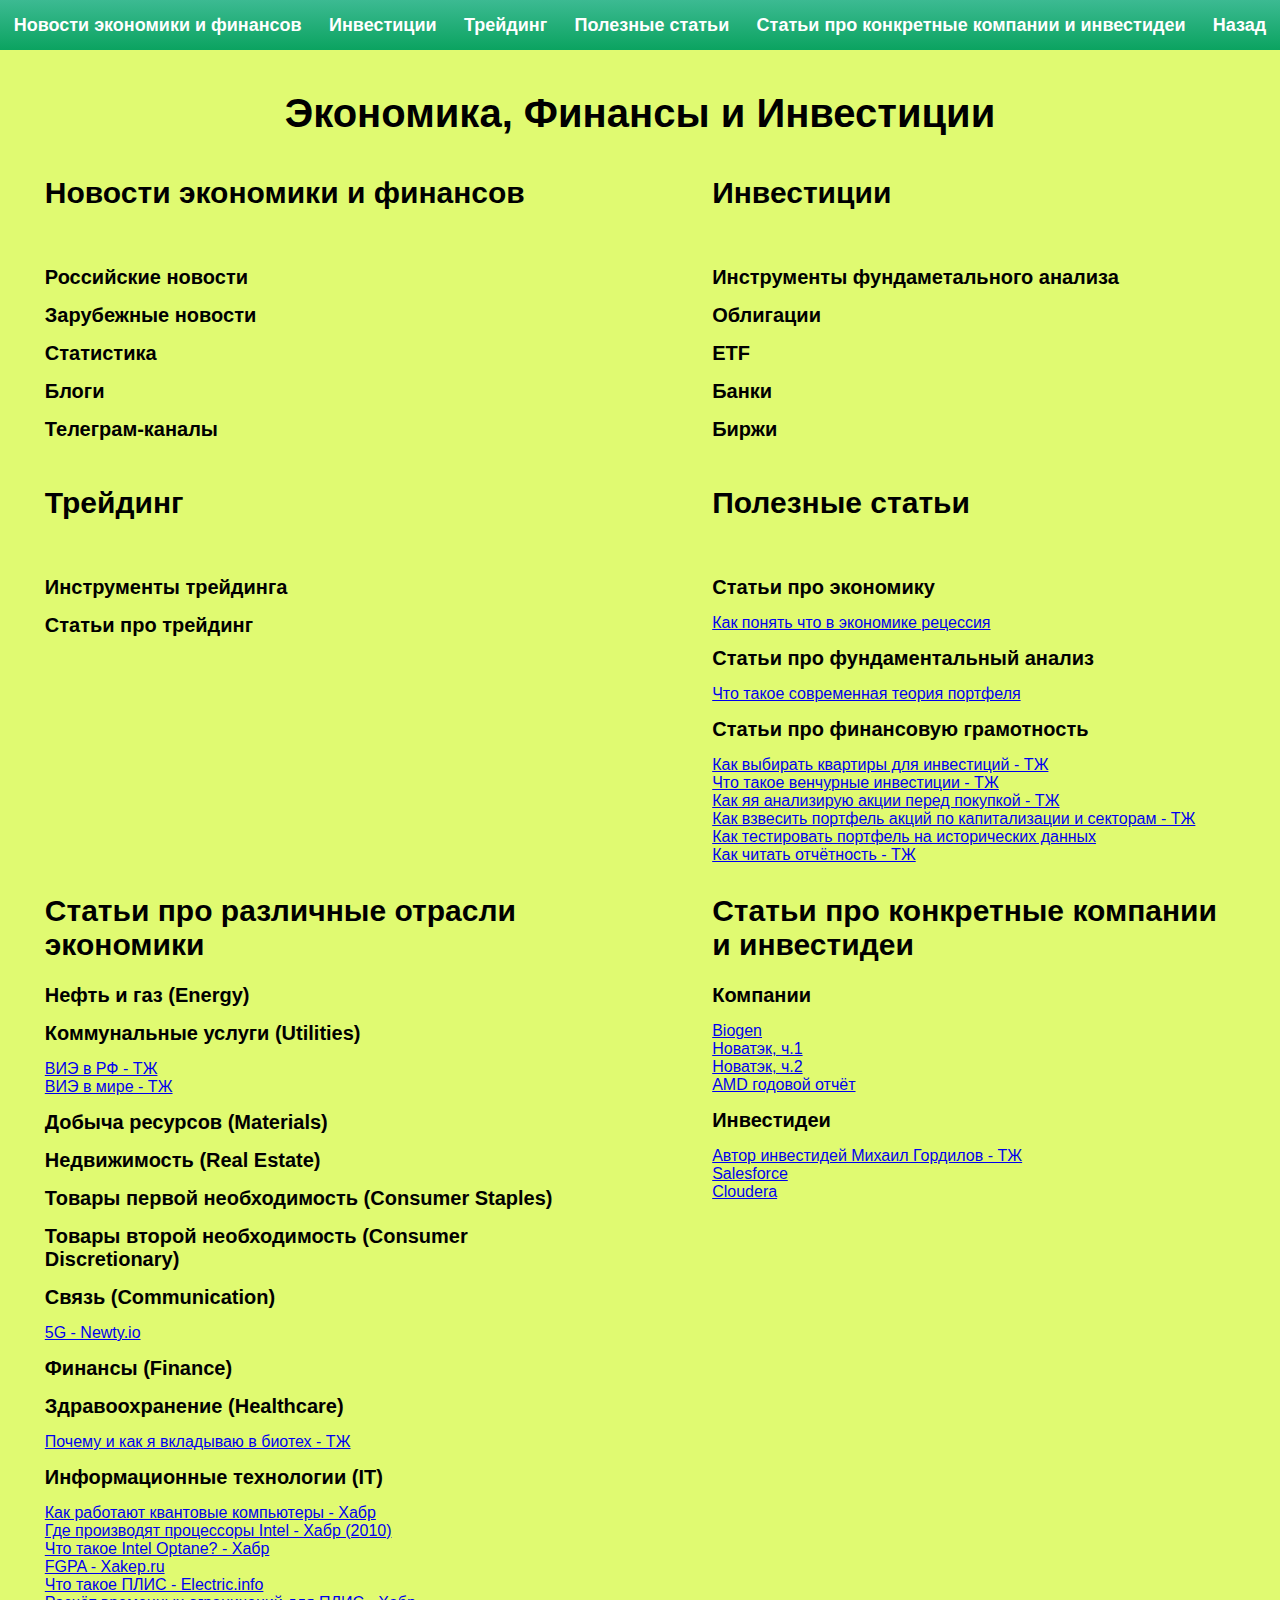
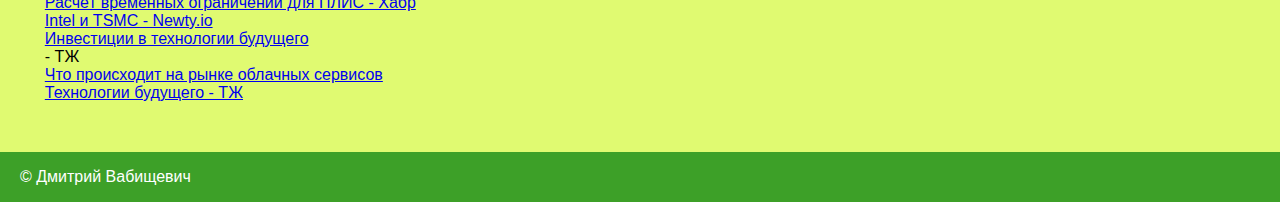
==== Economic.html @ ebc4e587 "first commit" ====
<!DOCTYPE html>
<html lang="en">
<head>
    <meta charset="UTF-8">
    <meta http-equiv="X-UA-Compatible" content="IE=edge">
    <meta name="viewport" content="width=device-width, initial-scale=1.0">
    <title>Экономика, Финансы и Инвестиции</title>
    <link rel="stylesheet" href="page/Economic.css">
</head>
<body class="economic">
    <header>
        <h1 class="main__header main__header_eco">Экономика, Финансы и Инвестиции</h1>
    </header>
    <nav class="navigation navigation_eco">
      <a class='navigation__section' href="#news">Новости экономики и финансов</a>
      <a class='navigation__section' href='#investments'>Инвестиции</a>
      <a class='navigation__section' href='#trading'>Трейдинг</a>
      <a class='navigation__section' href='#useful_articles'>Полезные статьи</a>
      <a class='navigation__section' href='#companies'>Статьи про конкретные компании и инвестидеи</a>
      <a class='navigation__section' href="index.html">Назад</a>
    </nav>
    <main class="main-eco">
      <section id="news" class="section__eco">
          <h2 class="main__header2_eco">Новости экономики и финансов</h2>
          <h3 class="main__header3_eco">Российские новости</h3>
          <a class="article" href="" target="_blank"></a>
          <h3 class="main__header3_eco">Зарубежные новости</h3>
          <a class="article" href="" target="_blank"></a>
          <h3 class="main__header3_eco">Статистика</h3>
          <a class="article" href="" target="_blank"></a>
          <h3 class="main__header3_eco">Блоги</h3>
          <a class="article" href="" target="_blank"></a>
          <h3 class="main__header3_eco">Телеграм-каналы</h3>
          <a class="article" href="" target="_blank"></a>
      </section>
      <section id="investments" class="section__eco">
          <h2 class="main__header2_eco">Инвестиции</h2>
          <h3 class="main__header3_eco">Инструменты фундаметального анализа</h3>
          <a class="article" href="" target="_blank"></a>
          <h3 class="main__header3_eco">Облигации</h3>
          <a class="article" href="" target="_blank"></a>
          <h3 class="main__header3_eco">ETF</h3>
          <a class="article" href="" target="_blank"></a>
          <h3 class="main__header3_eco">Банки</h3>
          <a class="article" href="" target="_blank"></a>
          <h3 class="main__header3_eco">Биржи</h3>
          <a class="article" href="" target="_blank"></a>
      </section>
      <section id="trading" class="section__eco">
          <h2 class="main__header2_eco">Трейдинг</h2>
          <h3 class="main__header3_eco">Инструменты трейдинга</h3>
          <a class="article" href="" target="_blank"></a>
          <h3 class="main__header3_eco">Статьи про трейдинг</h3>
          <a class="article" href="" target="_blank"></a>
      </section>
      <section id="useful_articles" class="section__eco">
          <h2 class="main__header2_eco">Полезные статьи</h2>
          <h3 class="main__header3_eco">Статьи про экономику</h3>
          <a class="article" href="https://journal.tinkoff.ru/guide/recession/" target="_blank">Как понять что в экономике рецессия</a>
          <h3 class="main__header3_eco">Статьи про фундаментальный анализ</h3>
          <a class="article" href="https://journal.tinkoff.ru/mpt/" target="_blank">Что такое современная теория портфеля</a>
          <h3 class="main__header3_eco">Статьи про финансовую грамотность</h3>
          <a class="article" href="https://journal.tinkoff.ru/posovetoval/" target="_blank">Как выбирать квартиры для инвестиций - ТЖ</a>
          <a class="article" href="https://journal.tinkoff.ru/guide/venture-invest/" target="_blank">Что такое венчурные инвестиции - ТЖ</a>
          <a class="article" href="https://journal.tinkoff.ru/analiz-emitenta/" target="_blank">Как яя анализирую акции перед покупкой - ТЖ</a>
          <a class="article" href="https://journal.tinkoff.ru/index-weights/" target="_blank">Как взвесить портфель акций по капитализации и секторам - ТЖ</a>
          <a class="article" href="https://journal.tinkoff.ru/portfolio-visualizer/" target="_blank">Как тестировать портфель на исторических данных</a>
          <a class="article" href="https://journal.tinkoff.ru/finotchetnost/" target="_blank">Как читать отчётность - ТЖ</a>
          <a class="article" href="" target="_blank"></a>
          <a class="article" href="" target="_blank"></a>
      </section>
      <section id="industries" class="section__eco">
        <h2 class="main__header2_eco">Статьи про различные отрасли экономики</h2>
        <h3 class="main__header3_eco">Нефть и газ (Energy)</h3>
        <a class="article" href="" target="_blank"></a>
        <h3 class="main__header3_eco">Коммунальные услуги (Utilities)</h3>
        <a class="article" href="https://journal.tinkoff.ru/russia-green-energy/" target="_blank">ВИЭ в РФ - ТЖ</a>
        <a class="article" href="https://journal.tinkoff.ru/green-energy/" target="_blank">ВИЭ в мире - ТЖ</a>
        <a class="article" href="" target="_blank"></a>
        <h3 class="main__header3_eco">Добыча ресурсов (Materials)</h3>
        <a class="article" href="" target="_blank"></a>
        <h3 class="main__header3_eco">Недвижимость (Real Estate)</h3>
        <a class="article" href="" target="_blank"></a>
        <h3 class="main__header3_eco">Товары первой необходимость (Consumer Staples)</h3>
        <a class="article" href="" target="_blank"></a>
        <h3 class="main__header3_eco">Товары второй необходимость (Consumer Discretionary)</h3>
        <a class="article" href="" target="_blank"></a>
        <h3 class="main__header3_eco">Связь (Communication)</h3>
        <a class="article" href="https://explore.newty.io/t/statya-5g-pyatoe-pokolenie-mobilnoj-svyazi/122" target="_blank">5G - Newty.io</a>
        <a class="article" href="" target="_blank"></a>
        <h3 class="main__header3_eco">Финансы (Finance)</h3>
        <a class="article" href="" target="_blank"></a>
        <h3 class="main__header3_eco">Здравоохранение (Healthcare)</h3>
        <a class="article" href="https://journal.tinkoff.ru/biotech/" target="_blank">Почему и как я вкладываю в биотех - ТЖ</a>
        <h3 class="main__header3_eco">Информационные технологии (IT)</h3>
        <a class="article" href="https://habr.com/ru/post/480480/" target="_blank">Как работают квантовые компьютеры - Хабр</a>
        <a class="article" href="https://habr.com/ru/company/intel/blog/109339/" target="_blank">Где производят процессоры Intel - Хабр (2010)</a>
        <a class="article" href="https://habr.com/ru/company/intel/blog/370729/" target="_blank">Что такое Intel Optane? - Хабр</a>
        <a class="article" href="https://xakep.ru/2018/11/15/fpga/" target="_blank">FGPA - Xakep.ru</a>
        <a class="article" href="http://electrik.info/microcontroller/1501-chto-takoe-plis-prostym-yazykom-dlya-nachinayuschih.html#:~:text=%D0%9F%D1%80%D0%BE%D0%B3%D1%80%D0%B0%D0%BC%D0%BC%D0%B8%D1%80%D1%83%D0%B5%D0%BC%D1%8B%D0%B5%20%D0%BB%D0%BE%D0%B3%D0%B8%D1%87%D0%B5%D1%81%D0%BA%D0%B8%D0%B5%20%D0%B8%D0%BD%D1%82%D0%B5%D0%B3%D1%80%D0%B0%D0%BB%D1%8C%D0%BD%D1%8B%D0%B5%20%D1%81%D1%85%D0%B5%D0%BC%D1%8B%20(%D0%9F%D0%9B%D0%98%D0%A1,%D1%87%D0%B8%D0%BF%D0%B0%20%D1%81%D0%B4%D0%B5%D0%BB%D0%B0%D1%82%D1%8C%20%D1%86%D0%B5%D0%BB%D1%8B%D0%B9%20%D1%80%D1%8F%D0%B4%20%D0%BF%D1%80%D0%BE%D0%B5%D0%BA%D1%82%D0%BE%D0%B2." target="_blank">Что такое ПЛИС - Electric.info</a>
        <a class="article" href="https://habr.com/ru/post/511250/" target="_blank">Расчёт временных ограничений для ПЛИС - Хабр</a>
        <a class="article" href="https://explore.newty.io/t/chipy-oborudovanie-i-vyshki/113/6" target="_blank">Intel и TSMC - Newty.io</a>
        <a class="article" href="https://journal.tinkoff.ru/invest-in-future/" target="_blank">Инвестиции в технологии будущего</a> - ТЖ
        <a class="article" href="https://journal.tinkoff.ru/cloud-invest/" target="_blank">Что происходит на рынке облачных сервисов</a>
        <a class="article" href="https://journal.tinkoff.ru/short/bigideas2020/" target="_blank">Технологии будущего - ТЖ</a>
        <a class="article" href="" target="_blank"></a>
        <a class="article" href="" target="_blank"></a>
        <a class="article" href="" target="_blank"></a>
      </section>
      <section id="companies" class="section__eco">
          <h2 class="main__header2_eco">Статьи про конкретные компании и инвестидеи</h2>
          <h3 class="main__header3_eco">Компании</h3>
          <a class="article" href="https://journal.tinkoff.ru/biogen/" target="_blank">Biogen</a>
          <a class="article" href="https://journal.tinkoff.ru/nvtk-1/" target="_blank">Новатэк, ч.1</a>
          <a class="article" href="https://journal.tinkoff.ru/nvtk-2/" target="_blank">Новатэк, ч.2</a>
          <a class="article" href="https://journal.tinkoff.ru/news/review-amd/" target="_blank">AMD годовой отчёт</a>
          <a class="article" href="" target="_blank"></a>
          <a class="article" href="" target="_blank"></a>
          <h3 class="main__header3_eco">Инвестидеи</h3>
          <a class="article" href="https://journal.tinkoff.ru/user19050/" target="_blank">Автор инвестидей Михаил Гордилов - ТЖ</a>
          <a class="article" href="https://journal.tinkoff.ru/news/idea-salesforce/" target="_blank">Salesforce</a>
          <a class="article" href="https://journal.tinkoff.ru/news/idea-cloudera/" target="_blank">Cloudera</a>
          <a class="article" href="" target="_blank"></a>
          <a class="article" href="" target="_blank"></a>
      </main>
    <footer class="footer_eco">
        © Дмитрий Вабищевич
    </footer>
</body>
</html>
---- page/Economic.css ----
* {
  margin: 0;
  padding: 0;
  box-sizing: border-box;
  font-family: Arial, Helvetica, sans-serif;
}

.navigation {
  min-height: 50px;
  width: 100%;
  display: flex;
  justify-content: space-around;
  align-items: center;
  background-image: linear-gradient(-225deg, #FF057C 0%, #8D0B93 50%, #321575 100%);
  position: fixed;
  top: 0;
}

.navigation_eco {
  background-image: linear-gradient(to top, #0ba360 0%, #3cba92 100%);
}

.navigation__section {
    text-decoration: none;
    color: white;
    font-weight: bold;
    font-size: 18px;
}

.navigation__section:hover {
  opacity: .7;
  transition: opacity 0.5s;
}

.economic {
  padding: 70px 0;
  position: relative;
  background-color: #E0FA71;
}

.main-eco {
  display: flex;
  justify-content: space-between;
  flex-wrap: wrap;
  /* column-gap: 20px; */
  width: 93%;
  margin: 0 auto;
}

.section__eco {
  width: 523px;
  margin-bottom: 30px;
}

.main__header {
  color: white;
  font-weight: bold;
  font-size: 40px;
  line-height: 1.15;
  margin-bottom: 10px;
}

.main__header_eco {
  color: black;
  margin: 20px auto 40px;
  text-align: center;
}

.main__header2_eco {
  min-height: 70px;
  font-weight: bold;
  font-size: 30px;
  margin-bottom: 20px;
}

.main__header3_eco {
  font-weight: bold;
  font-size: 20px;
  margin: 15px 0;
}

.main__list {
  list-style: none;
  color: white;
  font-weight: normal;
  font-size: 16px;
}

.article {
    display: block;
}

footer {
  height: 50px;
  width: 100%;
  position: absolute;
  bottom: 0;
  left: 0;
  display: flex;
  justify-content: space-between;
  align-items: center;
  padding: 0 20px;
  box-sizing: border-box;
  /* background-color: brown; */
  background-image: linear-gradient(to right, brown, #8B0000);
  color: white;
}

.footer_eco {
  background-image: none;
  background-color: #3DA028;
}
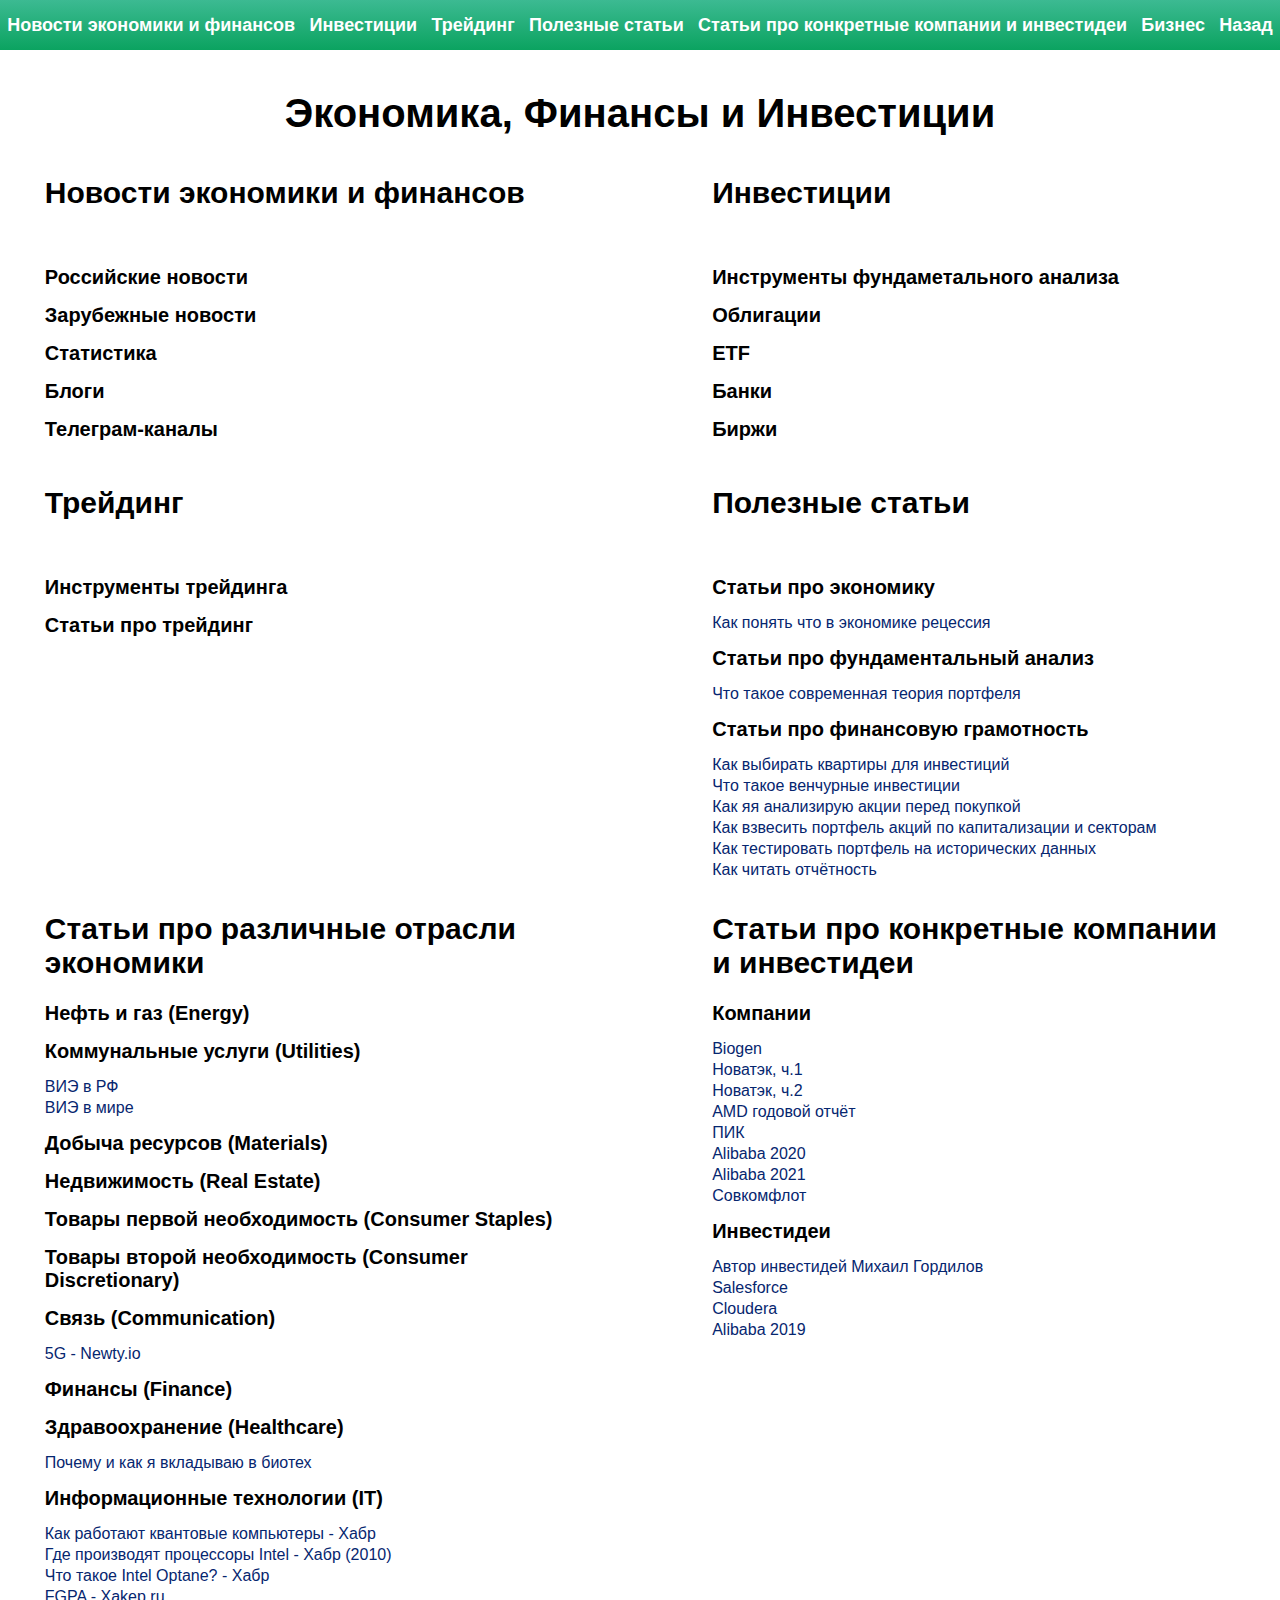
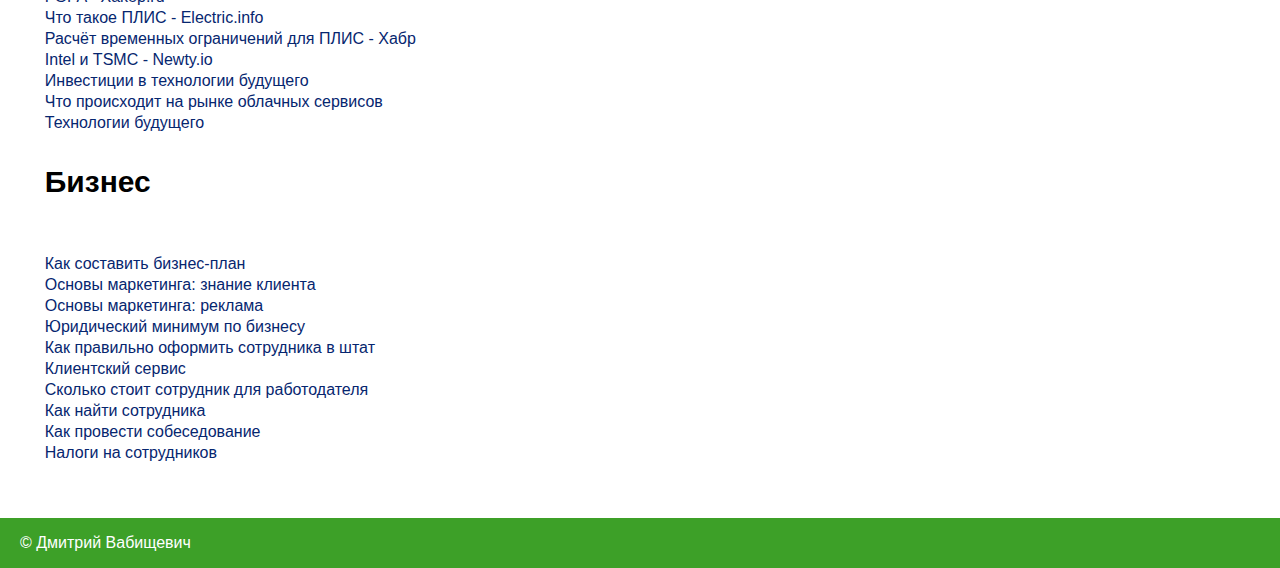
==== commit a1feb9b3: "third" ====
--- a/Economic.html
+++ b/Economic.html
@@ -8,18 +8,22 @@
     <link rel="stylesheet" href="page/Economic.css">
 </head>
 <body class="economic">
+
     <header>
         <h1 class="main__header main__header_eco">Экономика, Финансы и Инвестиции</h1>
     </header>
+
     <nav class="navigation navigation_eco">
       <a class='navigation__section' href="#news">Новости экономики и финансов</a>
       <a class='navigation__section' href='#investments'>Инвестиции</a>
       <a class='navigation__section' href='#trading'>Трейдинг</a>
       <a class='navigation__section' href='#useful_articles'>Полезные статьи</a>
       <a class='navigation__section' href='#companies'>Статьи про конкретные компании и инвестидеи</a>
+      <a class='navigation__section' href="#business">Бизнес</a>
       <a class='navigation__section' href="index.html">Назад</a>
     </nav>
     <main class="main-eco">
+
       <section id="news" class="section__eco">
           <h2 class="main__header2_eco">Новости экономики и финансов</h2>
           <h3 class="main__header3_eco">Российские новости</h3>
@@ -33,6 +37,7 @@
           <h3 class="main__header3_eco">Телеграм-каналы</h3>
           <a class="article" href="" target="_blank"></a>
       </section>
+
       <section id="investments" class="section__eco">
           <h2 class="main__header2_eco">Инвестиции</h2>
           <h3 class="main__header3_eco">Инструменты фундаметального анализа</h3>
@@ -46,6 +51,7 @@
           <h3 class="main__header3_eco">Биржи</h3>
           <a class="article" href="" target="_blank"></a>
       </section>
+
       <section id="trading" class="section__eco">
           <h2 class="main__header2_eco">Трейдинг</h2>
           <h3 class="main__header3_eco">Инструменты трейдинга</h3>
@@ -53,6 +59,7 @@
           <h3 class="main__header3_eco">Статьи про трейдинг</h3>
           <a class="article" href="" target="_blank"></a>
       </section>
+
       <section id="useful_articles" class="section__eco">
           <h2 class="main__header2_eco">Полезные статьи</h2>
           <h3 class="main__header3_eco">Статьи про экономику</h3>
@@ -60,22 +67,23 @@
           <h3 class="main__header3_eco">Статьи про фундаментальный анализ</h3>
           <a class="article" href="https://journal.tinkoff.ru/mpt/" target="_blank">Что такое современная теория портфеля</a>
           <h3 class="main__header3_eco">Статьи про финансовую грамотность</h3>
-          <a class="article" href="https://journal.tinkoff.ru/posovetoval/" target="_blank">Как выбирать квартиры для инвестиций - ТЖ</a>
-          <a class="article" href="https://journal.tinkoff.ru/guide/venture-invest/" target="_blank">Что такое венчурные инвестиции - ТЖ</a>
-          <a class="article" href="https://journal.tinkoff.ru/analiz-emitenta/" target="_blank">Как яя анализирую акции перед покупкой - ТЖ</a>
-          <a class="article" href="https://journal.tinkoff.ru/index-weights/" target="_blank">Как взвесить портфель акций по капитализации и секторам - ТЖ</a>
+          <a class="article" href="https://journal.tinkoff.ru/posovetoval/" target="_blank">Как выбирать квартиры для инвестиций</a>
+          <a class="article" href="https://journal.tinkoff.ru/guide/venture-invest/" target="_blank">Что такое венчурные инвестиции</a>
+          <a class="article" href="https://journal.tinkoff.ru/analiz-emitenta/" target="_blank">Как яя анализирую акции перед покупкой</a>
+          <a class="article" href="https://journal.tinkoff.ru/index-weights/" target="_blank">Как взвесить портфель акций по капитализации и секторам</a>
           <a class="article" href="https://journal.tinkoff.ru/portfolio-visualizer/" target="_blank">Как тестировать портфель на исторических данных</a>
-          <a class="article" href="https://journal.tinkoff.ru/finotchetnost/" target="_blank">Как читать отчётность - ТЖ</a>
+          <a class="article" href="https://journal.tinkoff.ru/finotchetnost/" target="_blank">Как читать отчётность</a>
           <a class="article" href="" target="_blank"></a>
           <a class="article" href="" target="_blank"></a>
       </section>
+
       <section id="industries" class="section__eco">
         <h2 class="main__header2_eco">Статьи про различные отрасли экономики</h2>
         <h3 class="main__header3_eco">Нефть и газ (Energy)</h3>
         <a class="article" href="" target="_blank"></a>
         <h3 class="main__header3_eco">Коммунальные услуги (Utilities)</h3>
-        <a class="article" href="https://journal.tinkoff.ru/russia-green-energy/" target="_blank">ВИЭ в РФ - ТЖ</a>
-        <a class="article" href="https://journal.tinkoff.ru/green-energy/" target="_blank">ВИЭ в мире - ТЖ</a>
+        <a class="article" href="https://journal.tinkoff.ru/russia-green-energy/" target="_blank">ВИЭ в РФ</a>
+        <a class="article" href="https://journal.tinkoff.ru/green-energy/" target="_blank">ВИЭ в мире</a>
         <a class="article" href="" target="_blank"></a>
         <h3 class="main__header3_eco">Добыча ресурсов (Materials)</h3>
         <a class="article" href="" target="_blank"></a>
@@ -91,7 +99,7 @@
         <h3 class="main__header3_eco">Финансы (Finance)</h3>
         <a class="article" href="" target="_blank"></a>
         <h3 class="main__header3_eco">Здравоохранение (Healthcare)</h3>
-        <a class="article" href="https://journal.tinkoff.ru/biotech/" target="_blank">Почему и как я вкладываю в биотех - ТЖ</a>
+        <a class="article" href="https://journal.tinkoff.ru/biotech/" target="_blank">Почему и как я вкладываю в биотех</a>
         <h3 class="main__header3_eco">Информационные технологии (IT)</h3>
         <a class="article" href="https://habr.com/ru/post/480480/" target="_blank">Как работают квантовые компьютеры - Хабр</a>
         <a class="article" href="https://habr.com/ru/company/intel/blog/109339/" target="_blank">Где производят процессоры Intel - Хабр (2010)</a>
@@ -100,13 +108,14 @@
         <a class="article" href="http://electrik.info/microcontroller/1501-chto-takoe-plis-prostym-yazykom-dlya-nachinayuschih.html#:~:text=%D0%9F%D1%80%D0%BE%D0%B3%D1%80%D0%B0%D0%BC%D0%BC%D0%B8%D1%80%D1%83%D0%B5%D0%BC%D1%8B%D0%B5%20%D0%BB%D0%BE%D0%B3%D0%B8%D1%87%D0%B5%D1%81%D0%BA%D0%B8%D0%B5%20%D0%B8%D0%BD%D1%82%D0%B5%D0%B3%D1%80%D0%B0%D0%BB%D1%8C%D0%BD%D1%8B%D0%B5%20%D1%81%D1%85%D0%B5%D0%BC%D1%8B%20(%D0%9F%D0%9B%D0%98%D0%A1,%D1%87%D0%B8%D0%BF%D0%B0%20%D1%81%D0%B4%D0%B5%D0%BB%D0%B0%D1%82%D1%8C%20%D1%86%D0%B5%D0%BB%D1%8B%D0%B9%20%D1%80%D1%8F%D0%B4%20%D0%BF%D1%80%D0%BE%D0%B5%D0%BA%D1%82%D0%BE%D0%B2." target="_blank">Что такое ПЛИС - Electric.info</a>
         <a class="article" href="https://habr.com/ru/post/511250/" target="_blank">Расчёт временных ограничений для ПЛИС - Хабр</a>
         <a class="article" href="https://explore.newty.io/t/chipy-oborudovanie-i-vyshki/113/6" target="_blank">Intel и TSMC - Newty.io</a>
-        <a class="article" href="https://journal.tinkoff.ru/invest-in-future/" target="_blank">Инвестиции в технологии будущего</a> - ТЖ
+        <a class="article" href="https://journal.tinkoff.ru/invest-in-future/" target="_blank">Инвестиции в технологии будущего</a>
         <a class="article" href="https://journal.tinkoff.ru/cloud-invest/" target="_blank">Что происходит на рынке облачных сервисов</a>
-        <a class="article" href="https://journal.tinkoff.ru/short/bigideas2020/" target="_blank">Технологии будущего - ТЖ</a>
+        <a class="article" href="https://journal.tinkoff.ru/short/bigideas2020/" target="_blank">Технологии будущего</a>
         <a class="article" href="" target="_blank"></a>
         <a class="article" href="" target="_blank"></a>
         <a class="article" href="" target="_blank"></a>
       </section>
+
       <section id="companies" class="section__eco">
           <h2 class="main__header2_eco">Статьи про конкретные компании и инвестидеи</h2>
           <h3 class="main__header3_eco">Компании</h3>
@@ -114,17 +123,42 @@
           <a class="article" href="https://journal.tinkoff.ru/nvtk-1/" target="_blank">Новатэк, ч.1</a>
           <a class="article" href="https://journal.tinkoff.ru/nvtk-2/" target="_blank">Новатэк, ч.2</a>
           <a class="article" href="https://journal.tinkoff.ru/news/review-amd/" target="_blank">AMD годовой отчёт</a>
+          <a class="article" href="https://journal.tinkoff.ru/news/pik-sz2020/" target="_blank">ПИК</a>
+          <a class="article" href="https://journal.tinkoff.ru/news/review-alibaba/" target="_blank">Alibaba 2020</a>
+          <a class="article" href="https://journal.tinkoff.ru/news/review-alibaba2020/" target="_blank">Alibaba 2021</a>
+          <a class="article" href="https://investcafe.ru/blogs/22555/posts/87361" target="_blank">Совкомфлот</a>
+          <a class="article" href="" target="_blank"></a>
+          <h3 class="main__header3_eco">Инвестидеи</h3>
+          <a class="article" href="https://journal.tinkoff.ru/user19050/" target="_blank">Автор инвестидей Михаил Гордилов</a>
+          <a class="article" href="https://journal.tinkoff.ru/news/idea-salesforce/" target="_blank">Salesforce</a>
+          <a class="article" href="https://journal.tinkoff.ru/news/idea-cloudera/" target="_blank">Cloudera</a>
+          <a class="article" href="https://journal.tinkoff.ru/news/idea-alibaba/" target="_blank">Alibaba 2019</a>
           <a class="article" href="" target="_blank"></a>
           <a class="article" href="" target="_blank"></a>
-          <h3 class="main__header3_eco">Инвестидеи</h3>
-          <a class="article" href="https://journal.tinkoff.ru/user19050/" target="_blank">Автор инвестидей Михаил Гордилов - ТЖ</a>
-          <a class="article" href="https://journal.tinkoff.ru/news/idea-salesforce/" target="_blank">Salesforce</a>
-          <a class="article" href="https://journal.tinkoff.ru/news/idea-cloudera/" target="_blank">Cloudera</a>
-          <a class="article" href="" target="_blank"></a>
-          <a class="article" href="" target="_blank"></a>
-      </main>
+      </section>
+
+      <section id="business" class="section__eco">
+            <h2 class="main__header2_eco">Бизнес</h2>
+            <a class="article" href="https://journal.tinkoff.ru/guide/business-plan/" target="_blank">Как составить бизнес-план</a>
+            <a class="article" href="https://journal.tinkoff.ru/marketing-basics/" target="_blank">Основы маркетинга: знание клиента</a>
+            <a class="article" href="https://journal.tinkoff.ru/marketing-ads/" target="_blank">Основы маркетинга: реклама</a>
+            <a class="article" href="https://journal.tinkoff.ru/basic-law/" target="_blank">Юридический минимум по бизнесу</a>
+            <a class="article" href="https://journal.tinkoff.ru/vshtate/" target="_blank">Как правильно оформить сотрудника в штат</a>
+            <a class="article" href="https://journal.tinkoff.ru/client-service/" target="_blank">Клиентский сервис</a>
+            <a class="article" href="https://journal.tinkoff.ru/staff-costs/" target="_blank">Сколько стоит сотрудник для работодателя</a>
+            <a class="article" href="https://journal.tinkoff.ru/guide/rabotnik-naydis/" target="_blank">Как найти сотрудника</a>
+            <a class="article" href="https://journal.tinkoff.ru/guide/job-interview/" target="_blank">Как провести собеседование</a>
+            <a class="article" href="https://journal.tinkoff.ru/otchet/" target="_blank">Налоги на сотрудников</a>
+            <a class="article" href="" target="_blank"></a>
+      </section>
+
+    </main>
+
     <footer class="footer_eco">
         © Дмитрий Вабищевич
     </footer>
+
 </body>
-</html>+</html>
+
+<a class="article" href="" target="_blank"></a>--- a/page/Economic.css
+++ b/page/Economic.css
@@ -1,3 +1,5 @@
+@import url(../Blocks/article/article.css);
+
 * {
   margin: 0;
   padding: 0;
@@ -35,7 +37,7 @@
 .economic {
   padding: 70px 0;
   position: relative;
-  background-color: #E0FA71;
+  /* background-color: #E0FA71; */
 }
 
 .main-eco {
@@ -86,10 +88,6 @@
   font-size: 16px;
 }
 
-.article {
-    display: block;
-}
-
 footer {
   height: 50px;
   width: 100%;
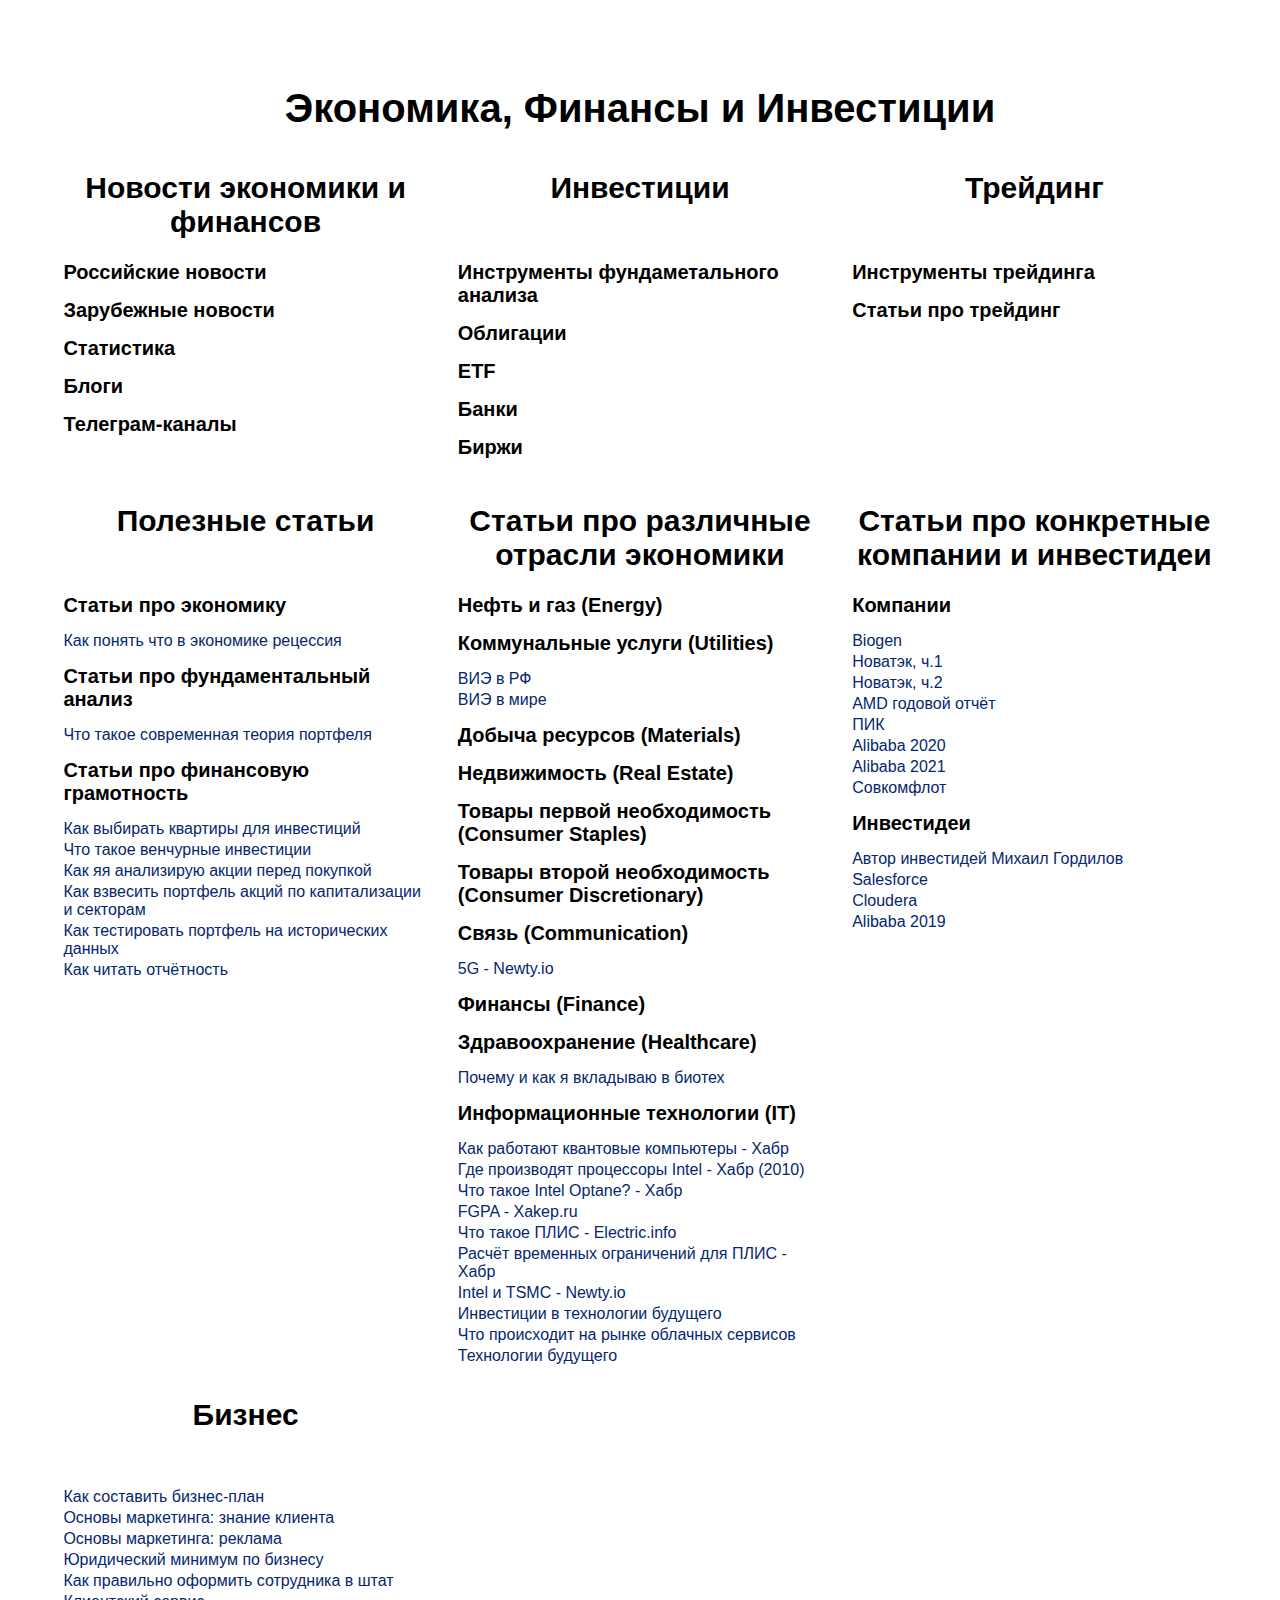
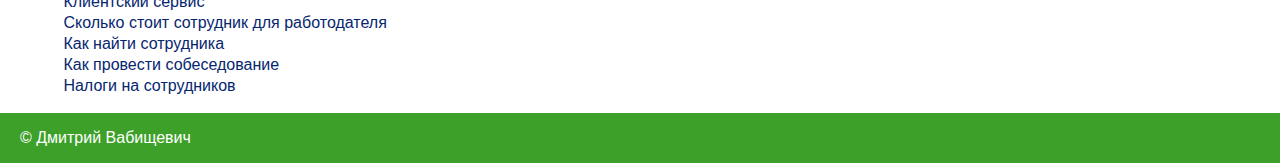
==== commit 88c60679: "feat: добавить новые ссылки в IT и отредактировать CSS в IT" ====
--- a/Economic.html
+++ b/Economic.html
@@ -7,154 +7,156 @@
     <title>Экономика, Финансы и Инвестиции</title>
     <link rel="stylesheet" href="page/Economic.css">
 </head>
-<body class="economic">
+<body class="root">
 
-    <header>
-        <h1 class="main__header main__header_eco">Экономика, Финансы и Инвестиции</h1>
-    </header>
+    <nav class="navigation navigation_place_eco">
+      <a class='navigation__item' href="#news">Новости экономики и финансов</a>
+      <a class='navigation__item' href='#investments'>Инвестиции</a>
+      <a class='navigation__item' href='#trading'>Трейдинг</a>
+      <a class='navigation__item' href='#useful_articles'>Полезные статьи</a>
+      <a class='navigation__item' href='#companies'>Статьи про конкретные компании и инвестидеи</a>
+      <a class='navigation__item' href="#business">Бизнес</a>
+      <a class='navigation__item' href="index.html">Назад</a>
+    </nav>
 
-    <nav class="navigation navigation_eco">
-      <a class='navigation__section' href="#news">Новости экономики и финансов</a>
-      <a class='navigation__section' href='#investments'>Инвестиции</a>
-      <a class='navigation__section' href='#trading'>Трейдинг</a>
-      <a class='navigation__section' href='#useful_articles'>Полезные статьи</a>
-      <a class='navigation__section' href='#companies'>Статьи про конкретные компании и инвестидеи</a>
-      <a class='navigation__section' href="#business">Бизнес</a>
-      <a class='navigation__section' href="index.html">Назад</a>
-    </nav>
-    <main class="main-eco">
+    <main class="main">
 
-      <section id="news" class="section__eco">
-          <h2 class="main__header2_eco">Новости экономики и финансов</h2>
-          <h3 class="main__header3_eco">Российские новости</h3>
+      <header>
+        <h1 class="main__title main__title_place_eco">Экономика, Финансы и Инвестиции</h1>
+      </header>
+      <div class="container">
+        <section id="news" class="section">
+            <h2 class="section__title">Новости экономики и финансов</h2>
+            <h3 class="section__title2">Российские новости</h3>
+            <a class="article" href="" target="_blank"></a>
+            <h3 class="section__title2">Зарубежные новости</h3>
+            <a class="article" href="" target="_blank"></a>
+            <h3 class="section__title2">Статистика</h3>
+            <a class="article" href="" target="_blank"></a>
+            <h3 class="section__title2">Блоги</h3>
+            <a class="article" href="" target="_blank"></a>
+            <h3 class="section__title2">Телеграм-каналы</h3>
+            <a class="article" href="" target="_blank"></a>
+        </section>
+
+        <section id="investments" class="section">
+            <h2 class="section__title">Инвестиции</h2>
+            <h3 class="section__title2">Инструменты фундаметального анализа</h3>
+            <a class="article" href="" target="_blank"></a>
+            <h3 class="section__title2">Облигации</h3>
+            <a class="article" href="" target="_blank"></a>
+            <h3 class="section__title2">ETF</h3>
+            <a class="article" href="" target="_blank"></a>
+            <h3 class="section__title2">Банки</h3>
+            <a class="article" href="" target="_blank"></a>
+            <h3 class="section__title2">Биржи</h3>
+            <a class="article" href="" target="_blank"></a>
+        </section>
+
+        <section id="trading" class="section">
+            <h2 class="section__title">Трейдинг</h2>
+            <h3 class="section__title2">Инструменты трейдинга</h3>
+            <a class="article" href="" target="_blank"></a>
+            <h3 class="section__title2">Статьи про трейдинг</h3>
+            <a class="article" href="" target="_blank"></a>
+        </section>
+
+        <section id="useful_articles" class="section">
+            <h2 class="section__title">Полезные статьи</h2>
+            <h3 class="section__title2">Статьи про экономику</h3>
+            <a class="article" href="https://journal.tinkoff.ru/guide/recession/" target="_blank">Как понять что в экономике рецессия</a>
+            <h3 class="section__title2">Статьи про фундаментальный анализ</h3>
+            <a class="article" href="https://journal.tinkoff.ru/mpt/" target="_blank">Что такое современная теория портфеля</a>
+            <h3 class="section__title2">Статьи про финансовую грамотность</h3>
+            <a class="article" href="https://journal.tinkoff.ru/posovetoval/" target="_blank">Как выбирать квартиры для инвестиций</a>
+            <a class="article" href="https://journal.tinkoff.ru/guide/venture-invest/" target="_blank">Что такое венчурные инвестиции</a>
+            <a class="article" href="https://journal.tinkoff.ru/analiz-emitenta/" target="_blank">Как яя анализирую акции перед покупкой</a>
+            <a class="article" href="https://journal.tinkoff.ru/index-weights/" target="_blank">Как взвесить портфель акций по капитализации и секторам</a>
+            <a class="article" href="https://journal.tinkoff.ru/portfolio-visualizer/" target="_blank">Как тестировать портфель на исторических данных</a>
+            <a class="article" href="https://journal.tinkoff.ru/finotchetnost/" target="_blank">Как читать отчётность</a>
+            <a class="article" href="" target="_blank"></a>
+            <a class="article" href="" target="_blank"></a>
+        </section>
+
+        <section id="industries" class="section">
+          <h2 class="section__title">Статьи про различные отрасли экономики</h2>
+          <h3 class="section__title2">Нефть и газ (Energy)</h3>
           <a class="article" href="" target="_blank"></a>
-          <h3 class="main__header3_eco">Зарубежные новости</h3>
+          <h3 class="section__title2">Коммунальные услуги (Utilities)</h3>
+          <a class="article" href="https://journal.tinkoff.ru/russia-green-energy/" target="_blank">ВИЭ в РФ</a>
+          <a class="article" href="https://journal.tinkoff.ru/green-energy/" target="_blank">ВИЭ в мире</a>
           <a class="article" href="" target="_blank"></a>
-          <h3 class="main__header3_eco">Статистика</h3>
+          <h3 class="section__title2">Добыча ресурсов (Materials)</h3>
           <a class="article" href="" target="_blank"></a>
-          <h3 class="main__header3_eco">Блоги</h3>
+          <h3 class="section__title2">Недвижимость (Real Estate)</h3>
           <a class="article" href="" target="_blank"></a>
-          <h3 class="main__header3_eco">Телеграм-каналы</h3>
+          <h3 class="section__title2">Товары первой необходимость (Consumer Staples)</h3>
           <a class="article" href="" target="_blank"></a>
-      </section>
-
-      <section id="investments" class="section__eco">
-          <h2 class="main__header2_eco">Инвестиции</h2>
-          <h3 class="main__header3_eco">Инструменты фундаметального анализа</h3>
+          <h3 class="section__title2">Товары второй необходимость (Consumer Discretionary)</h3>
           <a class="article" href="" target="_blank"></a>
-          <h3 class="main__header3_eco">Облигации</h3>
+          <h3 class="section__title2">Связь (Communication)</h3>
+          <a class="article" href="https://explore.newty.io/t/statya-5g-pyatoe-pokolenie-mobilnoj-svyazi/122" target="_blank">5G - Newty.io</a>
           <a class="article" href="" target="_blank"></a>
-          <h3 class="main__header3_eco">ETF</h3>
+          <h3 class="section__title2">Финансы (Finance)</h3>
           <a class="article" href="" target="_blank"></a>
-          <h3 class="main__header3_eco">Банки</h3>
-          <a class="article" href="" target="_blank"></a>
-          <h3 class="main__header3_eco">Биржи</h3>
-          <a class="article" href="" target="_blank"></a>
-      </section>
-
-      <section id="trading" class="section__eco">
-          <h2 class="main__header2_eco">Трейдинг</h2>
-          <h3 class="main__header3_eco">Инструменты трейдинга</h3>
-          <a class="article" href="" target="_blank"></a>
-          <h3 class="main__header3_eco">Статьи про трейдинг</h3>
-          <a class="article" href="" target="_blank"></a>
-      </section>
-
-      <section id="useful_articles" class="section__eco">
-          <h2 class="main__header2_eco">Полезные статьи</h2>
-          <h3 class="main__header3_eco">Статьи про экономику</h3>
-          <a class="article" href="https://journal.tinkoff.ru/guide/recession/" target="_blank">Как понять что в экономике рецессия</a>
-          <h3 class="main__header3_eco">Статьи про фундаментальный анализ</h3>
-          <a class="article" href="https://journal.tinkoff.ru/mpt/" target="_blank">Что такое современная теория портфеля</a>
-          <h3 class="main__header3_eco">Статьи про финансовую грамотность</h3>
-          <a class="article" href="https://journal.tinkoff.ru/posovetoval/" target="_blank">Как выбирать квартиры для инвестиций</a>
-          <a class="article" href="https://journal.tinkoff.ru/guide/venture-invest/" target="_blank">Что такое венчурные инвестиции</a>
-          <a class="article" href="https://journal.tinkoff.ru/analiz-emitenta/" target="_blank">Как яя анализирую акции перед покупкой</a>
-          <a class="article" href="https://journal.tinkoff.ru/index-weights/" target="_blank">Как взвесить портфель акций по капитализации и секторам</a>
-          <a class="article" href="https://journal.tinkoff.ru/portfolio-visualizer/" target="_blank">Как тестировать портфель на исторических данных</a>
-          <a class="article" href="https://journal.tinkoff.ru/finotchetnost/" target="_blank">Как читать отчётность</a>
+          <h3 class="section__title2">Здравоохранение (Healthcare)</h3>
+          <a class="article" href="https://journal.tinkoff.ru/biotech/" target="_blank">Почему и как я вкладываю в биотех</a>
+          <h3 class="section__title2">Информационные технологии (IT)</h3>
+          <a class="article" href="https://habr.com/ru/post/480480/" target="_blank">Как работают квантовые компьютеры - Хабр</a>
+          <a class="article" href="https://habr.com/ru/company/intel/blog/109339/" target="_blank">Где производят процессоры Intel - Хабр (2010)</a>
+          <a class="article" href="https://habr.com/ru/company/intel/blog/370729/" target="_blank">Что такое Intel Optane? - Хабр</a>
+          <a class="article" href="https://xakep.ru/2018/11/15/fpga/" target="_blank">FGPA - Xakep.ru</a>
+          <a class="article" href="http://electrik.info/microcontroller/1501-chto-takoe-plis-prostym-yazykom-dlya-nachinayuschih.html#:~:text=%D0%9F%D1%80%D0%BE%D0%B3%D1%80%D0%B0%D0%BC%D0%BC%D0%B8%D1%80%D1%83%D0%B5%D0%BC%D1%8B%D0%B5%20%D0%BB%D0%BE%D0%B3%D0%B8%D1%87%D0%B5%D1%81%D0%BA%D0%B8%D0%B5%20%D0%B8%D0%BD%D1%82%D0%B5%D0%B3%D1%80%D0%B0%D0%BB%D1%8C%D0%BD%D1%8B%D0%B5%20%D1%81%D1%85%D0%B5%D0%BC%D1%8B%20(%D0%9F%D0%9B%D0%98%D0%A1,%D1%87%D0%B8%D0%BF%D0%B0%20%D1%81%D0%B4%D0%B5%D0%BB%D0%B0%D1%82%D1%8C%20%D1%86%D0%B5%D0%BB%D1%8B%D0%B9%20%D1%80%D1%8F%D0%B4%20%D0%BF%D1%80%D0%BE%D0%B5%D0%BA%D1%82%D0%BE%D0%B2." target="_blank">Что такое ПЛИС - Electric.info</a>
+          <a class="article" href="https://habr.com/ru/post/511250/" target="_blank">Расчёт временных ограничений для ПЛИС - Хабр</a>
+          <a class="article" href="https://explore.newty.io/t/chipy-oborudovanie-i-vyshki/113/6" target="_blank">Intel и TSMC - Newty.io</a>
+          <a class="article" href="https://journal.tinkoff.ru/invest-in-future/" target="_blank">Инвестиции в технологии будущего</a>
+          <a class="article" href="https://journal.tinkoff.ru/cloud-invest/" target="_blank">Что происходит на рынке облачных сервисов</a>
+          <a class="article" href="https://journal.tinkoff.ru/short/bigideas2020/" target="_blank">Технологии будущего</a>
           <a class="article" href="" target="_blank"></a>
           <a class="article" href="" target="_blank"></a>
-      </section>
+          <a class="article" href="" target="_blank"></a>
+        </section>
 
-      <section id="industries" class="section__eco">
-        <h2 class="main__header2_eco">Статьи про различные отрасли экономики</h2>
-        <h3 class="main__header3_eco">Нефть и газ (Energy)</h3>
-        <a class="article" href="" target="_blank"></a>
-        <h3 class="main__header3_eco">Коммунальные услуги (Utilities)</h3>
-        <a class="article" href="https://journal.tinkoff.ru/russia-green-energy/" target="_blank">ВИЭ в РФ</a>
-        <a class="article" href="https://journal.tinkoff.ru/green-energy/" target="_blank">ВИЭ в мире</a>
-        <a class="article" href="" target="_blank"></a>
-        <h3 class="main__header3_eco">Добыча ресурсов (Materials)</h3>
-        <a class="article" href="" target="_blank"></a>
-        <h3 class="main__header3_eco">Недвижимость (Real Estate)</h3>
-        <a class="article" href="" target="_blank"></a>
-        <h3 class="main__header3_eco">Товары первой необходимость (Consumer Staples)</h3>
-        <a class="article" href="" target="_blank"></a>
-        <h3 class="main__header3_eco">Товары второй необходимость (Consumer Discretionary)</h3>
-        <a class="article" href="" target="_blank"></a>
-        <h3 class="main__header3_eco">Связь (Communication)</h3>
-        <a class="article" href="https://explore.newty.io/t/statya-5g-pyatoe-pokolenie-mobilnoj-svyazi/122" target="_blank">5G - Newty.io</a>
-        <a class="article" href="" target="_blank"></a>
-        <h3 class="main__header3_eco">Финансы (Finance)</h3>
-        <a class="article" href="" target="_blank"></a>
-        <h3 class="main__header3_eco">Здравоохранение (Healthcare)</h3>
-        <a class="article" href="https://journal.tinkoff.ru/biotech/" target="_blank">Почему и как я вкладываю в биотех</a>
-        <h3 class="main__header3_eco">Информационные технологии (IT)</h3>
-        <a class="article" href="https://habr.com/ru/post/480480/" target="_blank">Как работают квантовые компьютеры - Хабр</a>
-        <a class="article" href="https://habr.com/ru/company/intel/blog/109339/" target="_blank">Где производят процессоры Intel - Хабр (2010)</a>
-        <a class="article" href="https://habr.com/ru/company/intel/blog/370729/" target="_blank">Что такое Intel Optane? - Хабр</a>
-        <a class="article" href="https://xakep.ru/2018/11/15/fpga/" target="_blank">FGPA - Xakep.ru</a>
-        <a class="article" href="http://electrik.info/microcontroller/1501-chto-takoe-plis-prostym-yazykom-dlya-nachinayuschih.html#:~:text=%D0%9F%D1%80%D0%BE%D0%B3%D1%80%D0%B0%D0%BC%D0%BC%D0%B8%D1%80%D1%83%D0%B5%D0%BC%D1%8B%D0%B5%20%D0%BB%D0%BE%D0%B3%D0%B8%D1%87%D0%B5%D1%81%D0%BA%D0%B8%D0%B5%20%D0%B8%D0%BD%D1%82%D0%B5%D0%B3%D1%80%D0%B0%D0%BB%D1%8C%D0%BD%D1%8B%D0%B5%20%D1%81%D1%85%D0%B5%D0%BC%D1%8B%20(%D0%9F%D0%9B%D0%98%D0%A1,%D1%87%D0%B8%D0%BF%D0%B0%20%D1%81%D0%B4%D0%B5%D0%BB%D0%B0%D1%82%D1%8C%20%D1%86%D0%B5%D0%BB%D1%8B%D0%B9%20%D1%80%D1%8F%D0%B4%20%D0%BF%D1%80%D0%BE%D0%B5%D0%BA%D1%82%D0%BE%D0%B2." target="_blank">Что такое ПЛИС - Electric.info</a>
-        <a class="article" href="https://habr.com/ru/post/511250/" target="_blank">Расчёт временных ограничений для ПЛИС - Хабр</a>
-        <a class="article" href="https://explore.newty.io/t/chipy-oborudovanie-i-vyshki/113/6" target="_blank">Intel и TSMC - Newty.io</a>
-        <a class="article" href="https://journal.tinkoff.ru/invest-in-future/" target="_blank">Инвестиции в технологии будущего</a>
-        <a class="article" href="https://journal.tinkoff.ru/cloud-invest/" target="_blank">Что происходит на рынке облачных сервисов</a>
-        <a class="article" href="https://journal.tinkoff.ru/short/bigideas2020/" target="_blank">Технологии будущего</a>
-        <a class="article" href="" target="_blank"></a>
-        <a class="article" href="" target="_blank"></a>
-        <a class="article" href="" target="_blank"></a>
-      </section>
+        <section id="companies" class="section">
+            <h2 class="section__title">Статьи про конкретные компании и инвестидеи</h2>
+            <h3 class="section__title2">Компании</h3>
+            <a class="article" href="https://journal.tinkoff.ru/biogen/" target="_blank">Biogen</a>
+            <a class="article" href="https://journal.tinkoff.ru/nvtk-1/" target="_blank">Новатэк, ч.1</a>
+            <a class="article" href="https://journal.tinkoff.ru/nvtk-2/" target="_blank">Новатэк, ч.2</a>
+            <a class="article" href="https://journal.tinkoff.ru/news/review-amd/" target="_blank">AMD годовой отчёт</a>
+            <a class="article" href="https://journal.tinkoff.ru/news/pik-sz2020/" target="_blank">ПИК</a>
+            <a class="article" href="https://journal.tinkoff.ru/news/review-alibaba/" target="_blank">Alibaba 2020</a>
+            <a class="article" href="https://journal.tinkoff.ru/news/review-alibaba2020/" target="_blank">Alibaba 2021</a>
+            <a class="article" href="https://investcafe.ru/blogs/22555/posts/87361" target="_blank">Совкомфлот</a>
+            <a class="article" href="" target="_blank"></a>
+            <h3 class="section__title2">Инвестидеи</h3>
+            <a class="article" href="https://journal.tinkoff.ru/user19050/" target="_blank">Автор инвестидей Михаил Гордилов</a>
+            <a class="article" href="https://journal.tinkoff.ru/news/idea-salesforce/" target="_blank">Salesforce</a>
+            <a class="article" href="https://journal.tinkoff.ru/news/idea-cloudera/" target="_blank">Cloudera</a>
+            <a class="article" href="https://journal.tinkoff.ru/news/idea-alibaba/" target="_blank">Alibaba 2019</a>
+            <a class="article" href="" target="_blank"></a>
+            <a class="article" href="" target="_blank"></a>
+        </section>
 
-      <section id="companies" class="section__eco">
-          <h2 class="main__header2_eco">Статьи про конкретные компании и инвестидеи</h2>
-          <h3 class="main__header3_eco">Компании</h3>
-          <a class="article" href="https://journal.tinkoff.ru/biogen/" target="_blank">Biogen</a>
-          <a class="article" href="https://journal.tinkoff.ru/nvtk-1/" target="_blank">Новатэк, ч.1</a>
-          <a class="article" href="https://journal.tinkoff.ru/nvtk-2/" target="_blank">Новатэк, ч.2</a>
-          <a class="article" href="https://journal.tinkoff.ru/news/review-amd/" target="_blank">AMD годовой отчёт</a>
-          <a class="article" href="https://journal.tinkoff.ru/news/pik-sz2020/" target="_blank">ПИК</a>
-          <a class="article" href="https://journal.tinkoff.ru/news/review-alibaba/" target="_blank">Alibaba 2020</a>
-          <a class="article" href="https://journal.tinkoff.ru/news/review-alibaba2020/" target="_blank">Alibaba 2021</a>
-          <a class="article" href="https://investcafe.ru/blogs/22555/posts/87361" target="_blank">Совкомфлот</a>
-          <a class="article" href="" target="_blank"></a>
-          <h3 class="main__header3_eco">Инвестидеи</h3>
-          <a class="article" href="https://journal.tinkoff.ru/user19050/" target="_blank">Автор инвестидей Михаил Гордилов</a>
-          <a class="article" href="https://journal.tinkoff.ru/news/idea-salesforce/" target="_blank">Salesforce</a>
-          <a class="article" href="https://journal.tinkoff.ru/news/idea-cloudera/" target="_blank">Cloudera</a>
-          <a class="article" href="https://journal.tinkoff.ru/news/idea-alibaba/" target="_blank">Alibaba 2019</a>
-          <a class="article" href="" target="_blank"></a>
-          <a class="article" href="" target="_blank"></a>
-      </section>
-
-      <section id="business" class="section__eco">
-            <h2 class="main__header2_eco">Бизнес</h2>
-            <a class="article" href="https://journal.tinkoff.ru/guide/business-plan/" target="_blank">Как составить бизнес-план</a>
-            <a class="article" href="https://journal.tinkoff.ru/marketing-basics/" target="_blank">Основы маркетинга: знание клиента</a>
-            <a class="article" href="https://journal.tinkoff.ru/marketing-ads/" target="_blank">Основы маркетинга: реклама</a>
-            <a class="article" href="https://journal.tinkoff.ru/basic-law/" target="_blank">Юридический минимум по бизнесу</a>
-            <a class="article" href="https://journal.tinkoff.ru/vshtate/" target="_blank">Как правильно оформить сотрудника в штат</a>
-            <a class="article" href="https://journal.tinkoff.ru/client-service/" target="_blank">Клиентский сервис</a>
-            <a class="article" href="https://journal.tinkoff.ru/staff-costs/" target="_blank">Сколько стоит сотрудник для работодателя</a>
-            <a class="article" href="https://journal.tinkoff.ru/guide/rabotnik-naydis/" target="_blank">Как найти сотрудника</a>
-            <a class="article" href="https://journal.tinkoff.ru/guide/job-interview/" target="_blank">Как провести собеседование</a>
-            <a class="article" href="https://journal.tinkoff.ru/otchet/" target="_blank">Налоги на сотрудников</a>
-            <a class="article" href="" target="_blank"></a>
-      </section>
+        <section id="business" class="section">
+              <h2 class="section__title">Бизнес</h2>
+              <a class="article" href="https://journal.tinkoff.ru/guide/business-plan/" target="_blank">Как составить бизнес-план</a>
+              <a class="article" href="https://journal.tinkoff.ru/marketing-basics/" target="_blank">Основы маркетинга: знание клиента</a>
+              <a class="article" href="https://journal.tinkoff.ru/marketing-ads/" target="_blank">Основы маркетинга: реклама</a>
+              <a class="article" href="https://journal.tinkoff.ru/basic-law/" target="_blank">Юридический минимум по бизнесу</a>
+              <a class="article" href="https://journal.tinkoff.ru/vshtate/" target="_blank">Как правильно оформить сотрудника в штат</a>
+              <a class="article" href="https://journal.tinkoff.ru/client-service/" target="_blank">Клиентский сервис</a>
+              <a class="article" href="https://journal.tinkoff.ru/staff-costs/" target="_blank">Сколько стоит сотрудник для работодателя</a>
+              <a class="article" href="https://journal.tinkoff.ru/guide/rabotnik-naydis/" target="_blank">Как найти сотрудника</a>
+              <a class="article" href="https://journal.tinkoff.ru/guide/job-interview/" target="_blank">Как провести собеседование</a>
+              <a class="article" href="https://journal.tinkoff.ru/otchet/" target="_blank">Налоги на сотрудников</a>
+              <a class="article" href="" target="_blank"></a>
+        </section>
+      </div>
 
     </main>
 
-    <footer class="footer_eco">
+    <footer class="footer footer_place_eco">
         © Дмитрий Вабищевич
     </footer>
 
--- a/page/Economic.css
+++ b/page/Economic.css
@@ -1,110 +1,23 @@
+@import url(../Blocks/root/root.css);
+/* блок navigation */
+@import url(../Blocks/navigation/navigation.css);
+@import url(../Blocks/navigation/_place_index/navigation_place_eco.css);
+@import url(../Blocks/navigation/__item/navigation__item.css);
+/* блок container */
+@import url(../Blocks/container/container.css);
+/* блок main */
+@import url(../Blocks/main/main.css);
+@import url(../Blocks/main/__header/main__header.css);
+@import url(../Blocks/main/__title/main__title.css);
+@import url(../Blocks/main/__title/_place/main__title_place_eco.css);
+@import url(../Blocks/main/__list/main__list.css);
+@import url(../Blocks/main/__text/main__text.css);
+/* блок section */
+@import url(../Blocks/section/__title/section__title.css);
+@import url(../Blocks/section/__title2/section__title2.css);
+@import url(../Blocks/section/section.css);
+/* блок articles */
 @import url(../Blocks/article/article.css);
-
-* {
-  margin: 0;
-  padding: 0;
-  box-sizing: border-box;
-  font-family: Arial, Helvetica, sans-serif;
-}
-
-.navigation {
-  min-height: 50px;
-  width: 100%;
-  display: flex;
-  justify-content: space-around;
-  align-items: center;
-  background-image: linear-gradient(-225deg, #FF057C 0%, #8D0B93 50%, #321575 100%);
-  position: fixed;
-  top: 0;
-}
-
-.navigation_eco {
-  background-image: linear-gradient(to top, #0ba360 0%, #3cba92 100%);
-}
-
-.navigation__section {
-    text-decoration: none;
-    color: white;
-    font-weight: bold;
-    font-size: 18px;
-}
-
-.navigation__section:hover {
-  opacity: .7;
-  transition: opacity 0.5s;
-}
-
-.economic {
-  padding: 70px 0;
-  position: relative;
-  /* background-color: #E0FA71; */
-}
-
-.main-eco {
-  display: flex;
-  justify-content: space-between;
-  flex-wrap: wrap;
-  /* column-gap: 20px; */
-  width: 93%;
-  margin: 0 auto;
-}
-
-.section__eco {
-  width: 523px;
-  margin-bottom: 30px;
-}
-
-.main__header {
-  color: white;
-  font-weight: bold;
-  font-size: 40px;
-  line-height: 1.15;
-  margin-bottom: 10px;
-}
-
-.main__header_eco {
-  color: black;
-  margin: 20px auto 40px;
-  text-align: center;
-}
-
-.main__header2_eco {
-  min-height: 70px;
-  font-weight: bold;
-  font-size: 30px;
-  margin-bottom: 20px;
-}
-
-.main__header3_eco {
-  font-weight: bold;
-  font-size: 20px;
-  margin: 15px 0;
-}
-
-.main__list {
-  list-style: none;
-  color: white;
-  font-weight: normal;
-  font-size: 16px;
-}
-
-footer {
-  height: 50px;
-  width: 100%;
-  position: absolute;
-  bottom: 0;
-  left: 0;
-  display: flex;
-  justify-content: space-between;
-  align-items: center;
-  padding: 0 20px;
-  box-sizing: border-box;
-  /* background-color: brown; */
-  background-image: linear-gradient(to right, brown, #8B0000);
-  color: white;
-}
-
-.footer_eco {
-  background-image: none;
-  background-color: #3DA028;
-}+/* блок footer */
+@import url(../Blocks/footer/footer.css);
+@import url(../Blocks/footer/_place/footer_place_eco.css);